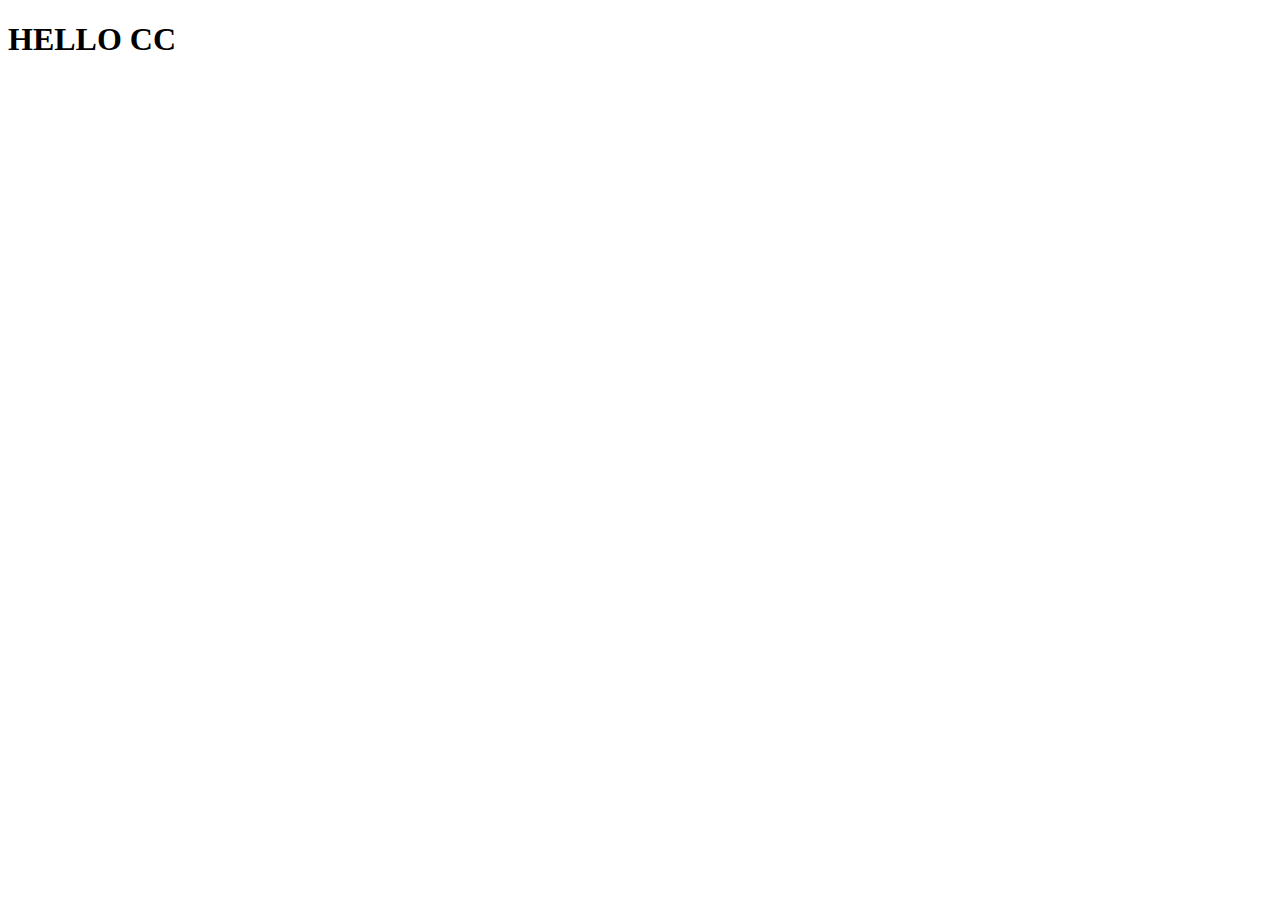
==== index.html @ 2c29f1fc "create source" ====
<!doctype html>
<html lang="en">
<head>
    <meta charset="UTF-8">
    <meta name="viewport"
          content="width=device-width, user-scalable=no, initial-scale=1.0, maximum-scale=1.0, minimum-scale=1.0">
    <meta http-equiv="X-UA-Compatible" content="ie=edge">
    <title>Document</title>
</head>
<body>
<h1>HELLO CC</h1>
</body>
</html>
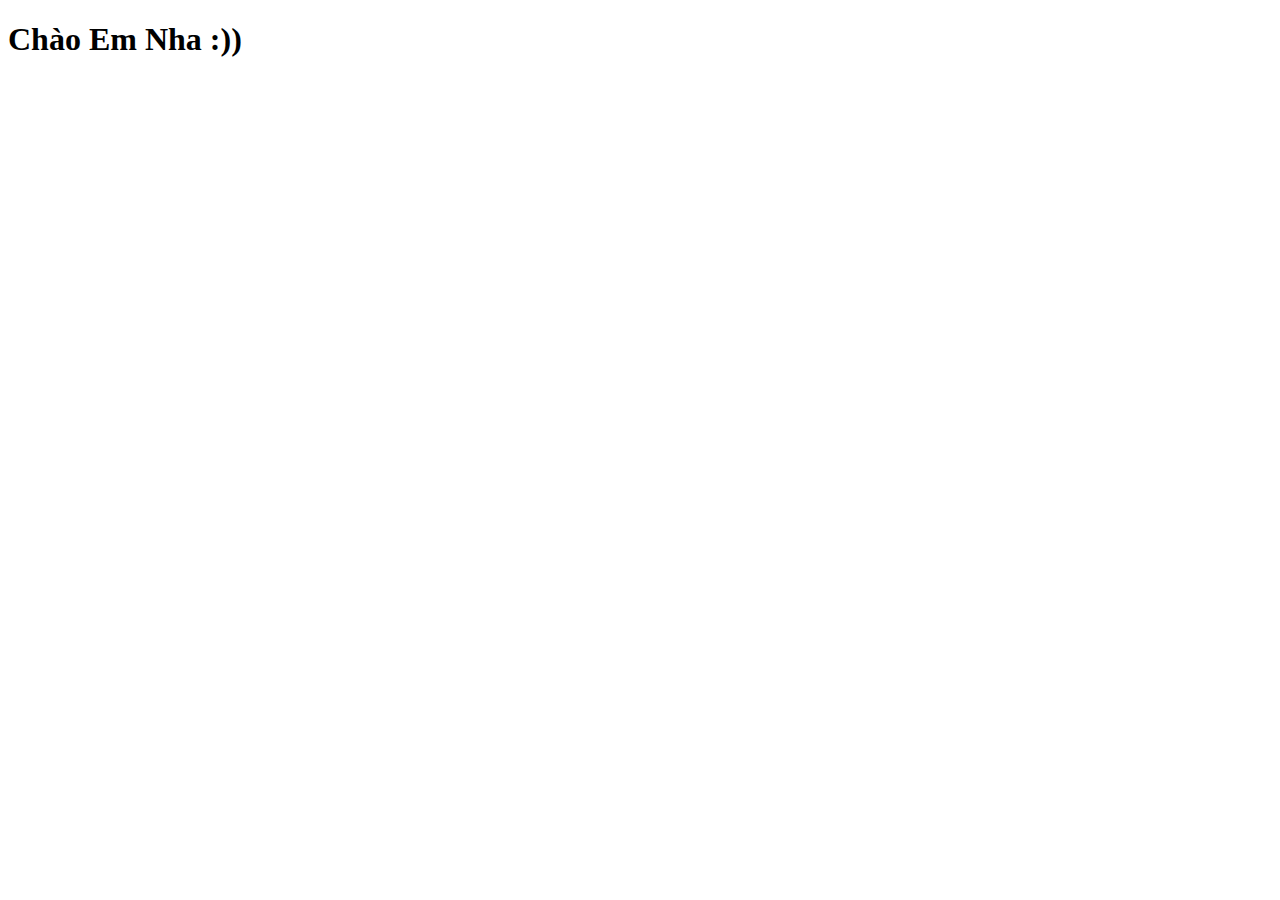
==== commit 5380a642: "create source" ====
--- a/index.html
+++ b/index.html
@@ -8,6 +8,6 @@
     <title>Document</title>
 </head>
 <body>
-<h1>HELLO CC</h1>
+<h1>Chào Em Nha :))</h1>
 </body>
 </html>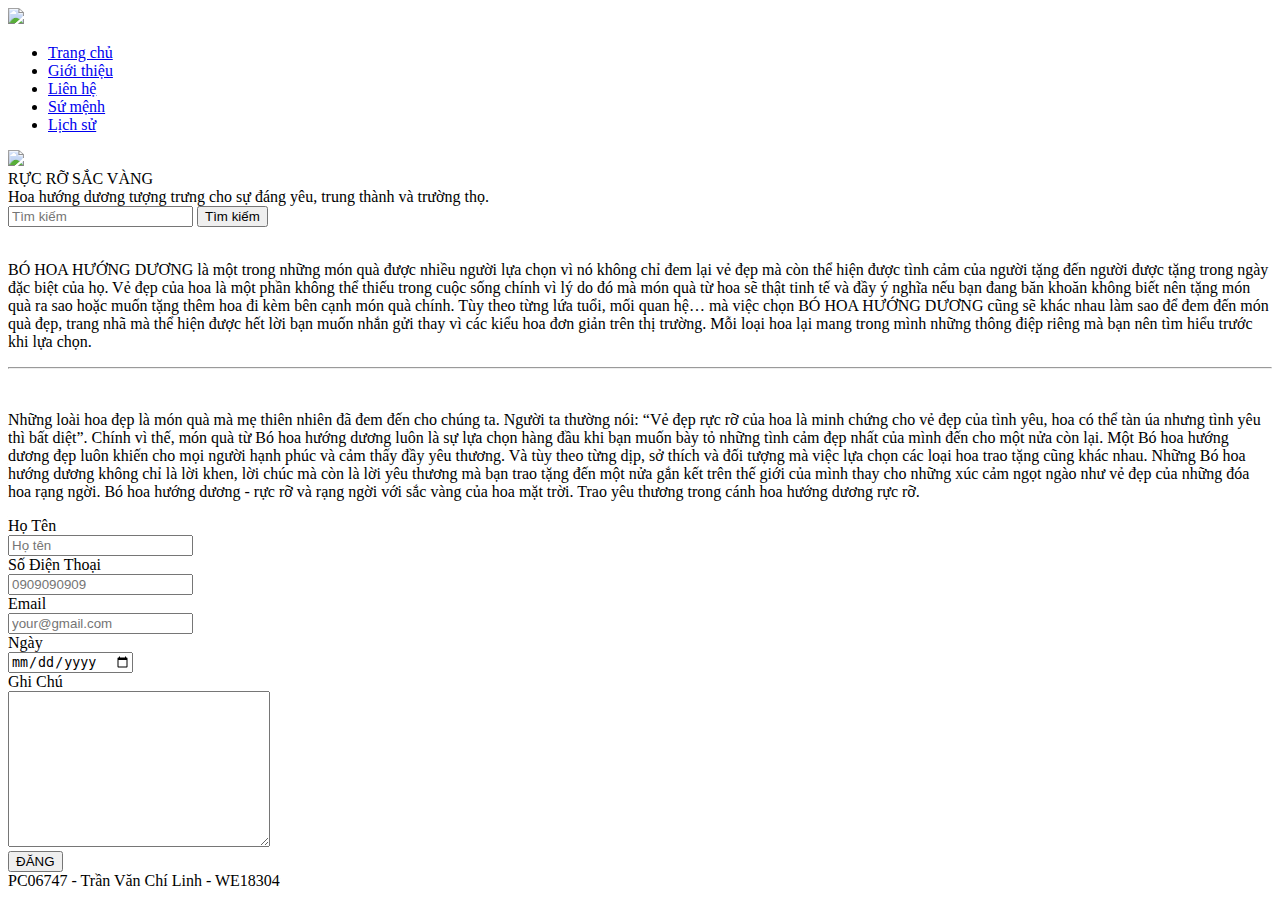
==== commit 32fbb46d: "create source" ====
--- a/index.html
+++ b/index.html
@@ -5,9 +5,109 @@
     <meta name="viewport"
           content="width=device-width, user-scalable=no, initial-scale=1.0, maximum-scale=1.0, minimum-scale=1.0">
     <meta http-equiv="X-UA-Compatible" content="ie=edge">
-    <title>Document</title>
+    <link rel="stylesheet" href="css/style.css">
+    <title>hoahuongduong</title>
+
 </head>
 <body>
-<h1>Chào Em Nha :))</h1>
+<div class="tong">
+
+ <div class="heather"><img src="img/background-header.jpg" ></div>
+    <div class="nav">
+        <ul class="menu">
+            <li><a href="#">Trang chủ</a></li>
+            <li><a href="#">Giới thiệu</a></li>
+            <li><a href="#">Liên hệ</a></li>
+            <li><a href="#">Sứ mệnh</a></li>
+            <li><a href="#">Lịch sử</a></li>
+        </ul>
+
+
+    </div>
+<div  class="banner">
+    <img src="img/banner.jpg">
+    <div class="text">
+       <div >RỰC RỠ SẮC VÀNG</div>
+
+        <label>Hoa hướng dương tượng trưng cho sự đáng yêu, trung thành và trường thọ.</label>
+        <section class="inp">
+            <input type="text" placeholder="Tìm kiếm">
+            <button>Tìm kiếm</button>
+        </section>
+    </div>
+
+</div>
+
+<div class="conten">
+    <article>
+        <section class="contener">
+            <img src="./img/huongduong1.webp" alt="">
+            <p>BÓ HOA HƯỚNG DƯƠNG là một trong những món quà được nhiều người lựa chọn vì nó không chỉ đem lại
+                vẻ đẹp mà còn thể hiện được tình cảm của người tặng đến người được tặng trong ngày đặc biệt của
+                họ. Vẻ đẹp của hoa là một phần không thể thiếu trong cuộc sống chính vì lý do đó mà món quà từ
+                hoa sẽ thật tinh tế và đầy ý nghĩa nếu bạn đang băn khoăn không biết nên tặng món quà ra sao
+                hoặc muốn tặng thêm hoa đi kèm bên cạnh món quà chính. Tùy theo từng lứa tuổi, mối quan hệ… mà
+                việc chọn BÓ HOA HƯỚNG DƯƠNG cũng sẽ khác nhau làm sao để đem đến món quà đẹp, trang nhã mà thể
+                hiện được hết lời bạn muốn nhắn gửi thay vì các kiểu hoa đơn giản trên thị trường. Mỗi loại hoa
+                lại mang trong mình những thông điệp riêng mà bạn nên tìm hiểu trước khi lựa chọn.</p>
+        </section>
+        <hr>
+        <section class="contener">
+            <img src="./img/huongduong2.webp" alt="">
+            <p>
+                Những loài hoa đẹp là món quà mà mẹ thiên nhiên đã đem đến cho chúng ta. Người ta thường nói:
+                “Vẻ đẹp rực rỡ của hoa là minh chứng cho vẻ đẹp của tình yêu, hoa có thể tàn úa nhưng tình yêu
+                thì bất diệt”. Chính vì thế, món quà từ Bó hoa hướng dương luôn là sự lựa chọn hàng đầu khi bạn
+                muốn bày tỏ những tình cảm đẹp nhất của mình đến cho một nửa còn lại. Một Bó hoa hướng dương đẹp
+                luôn khiến cho mọi người hạnh phúc và cảm thấy đầy yêu thương. Và tùy theo từng dịp, sở thích và
+                đối tượng mà việc lựa chọn các loại hoa trao tặng cũng khác nhau. Những Bó hoa hướng dương không
+                chỉ là lời khen, lời chúc mà còn là lời yêu thương mà bạn trao tặng đến một nửa gắn kết trên thế
+                giới của mình thay cho những xúc cảm ngọt ngào như vẻ đẹp của những đóa hoa rạng ngời. Bó hoa
+                hướng dương - rực rỡ và rạng ngời với sắc vàng của hoa mặt trời. Trao yêu thương trong cánh hoa
+                hướng dương rực rỡ.
+            </p>
+        </section>
+    </article>
+    <aside>
+        <form class="form">
+            <div class="fom-1">
+                <div>Họ Tên</div>
+                <input type="text" placeholder="Họ tên">
+            </div>
+            <div class="fom-1">
+                <div>Số Điện Thoại</div>
+                <input type="text" placeholder="0909090909">
+            </div>
+            <div class="fom-1">
+                <div>Email</div>
+                <input type="text" placeholder="your@gmail.com">
+            </div>
+            <div class="fom-1">
+                <div>Ngày</div>
+                <input type="date">
+            </div>
+            <div class="fom-1">
+                <div>Ghi Chú</div>
+                <textarea name="" id="" cols="30" rows="10"></textarea>
+            </div>
+            <div class="fom-2">
+                <button>ĐĂNG</button>
+            </div>
+        </form>
+    </aside>
+    </section>
+
+
+
+
+
+</div>
+<div class="footer">
+    PC06747 - Trần Văn Chí Linh - WE18304
+</div>
+
+
+
+</div>
 </body>
 </html>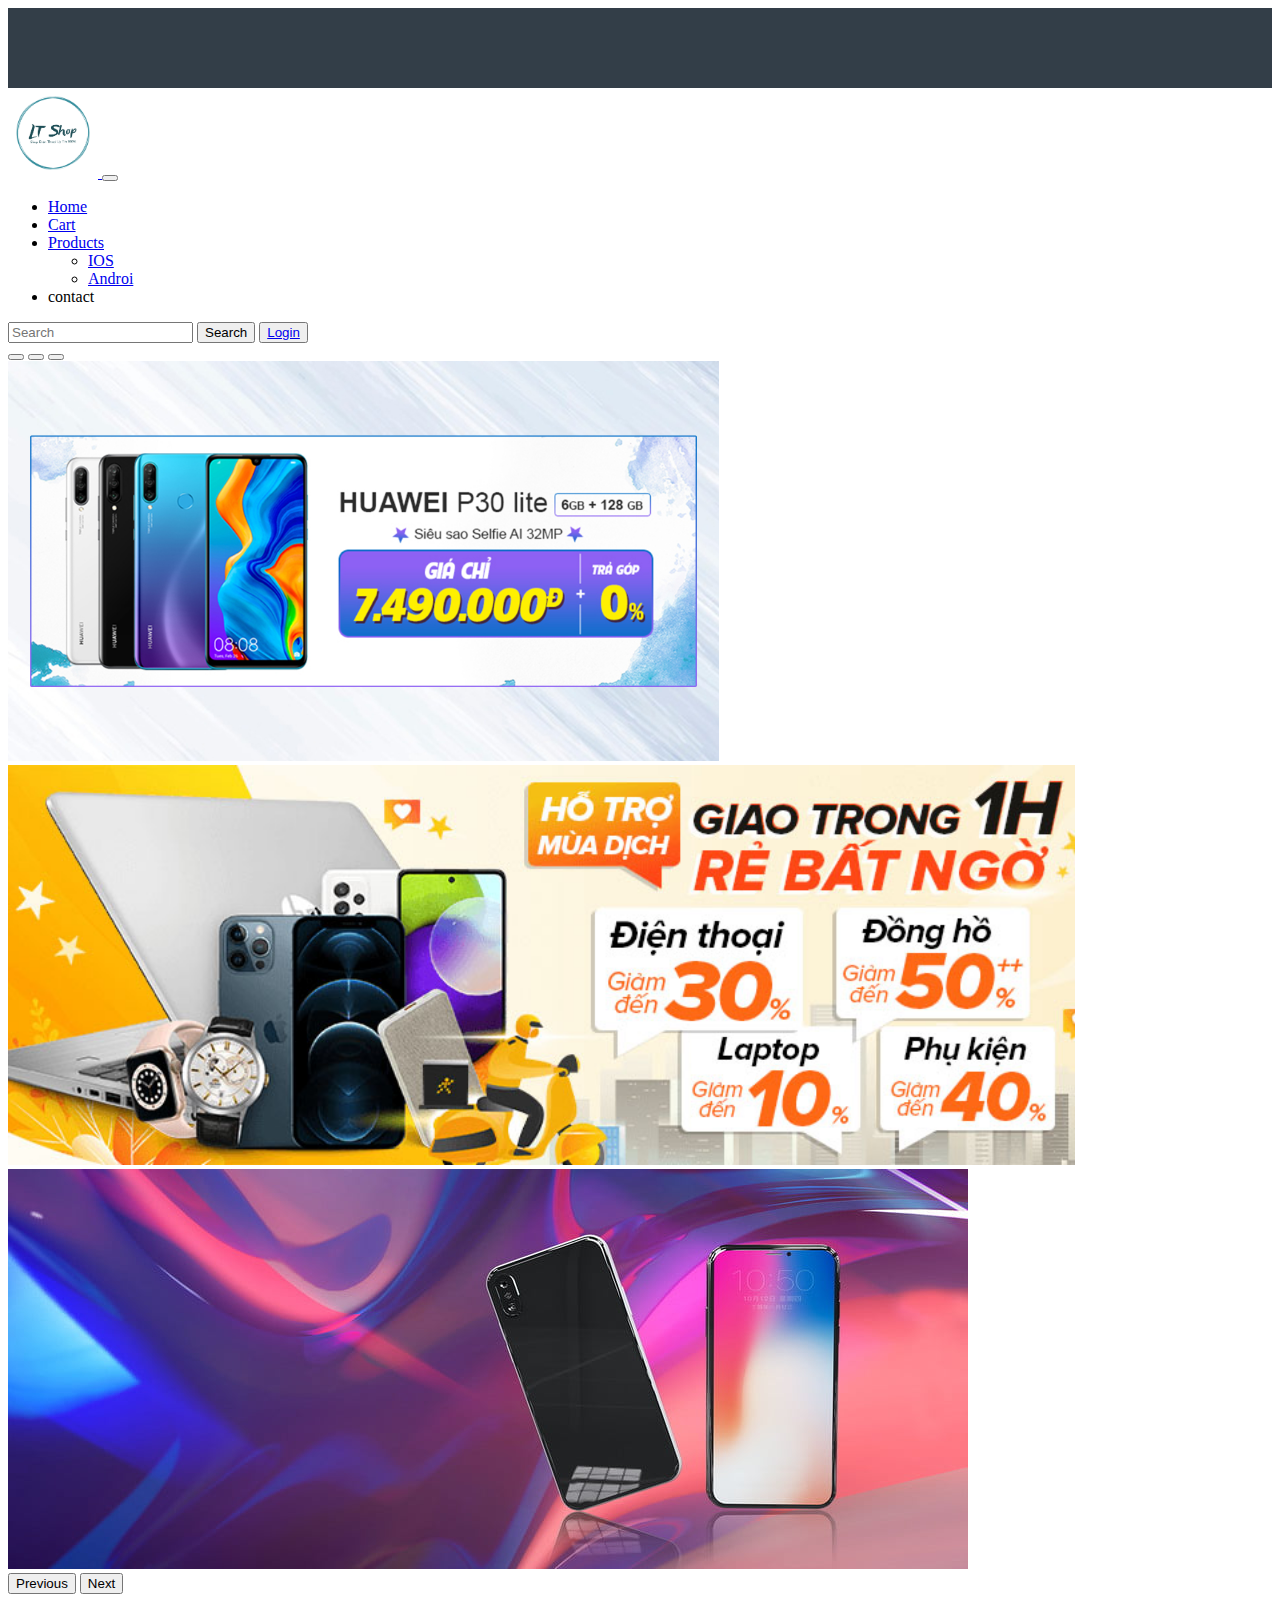
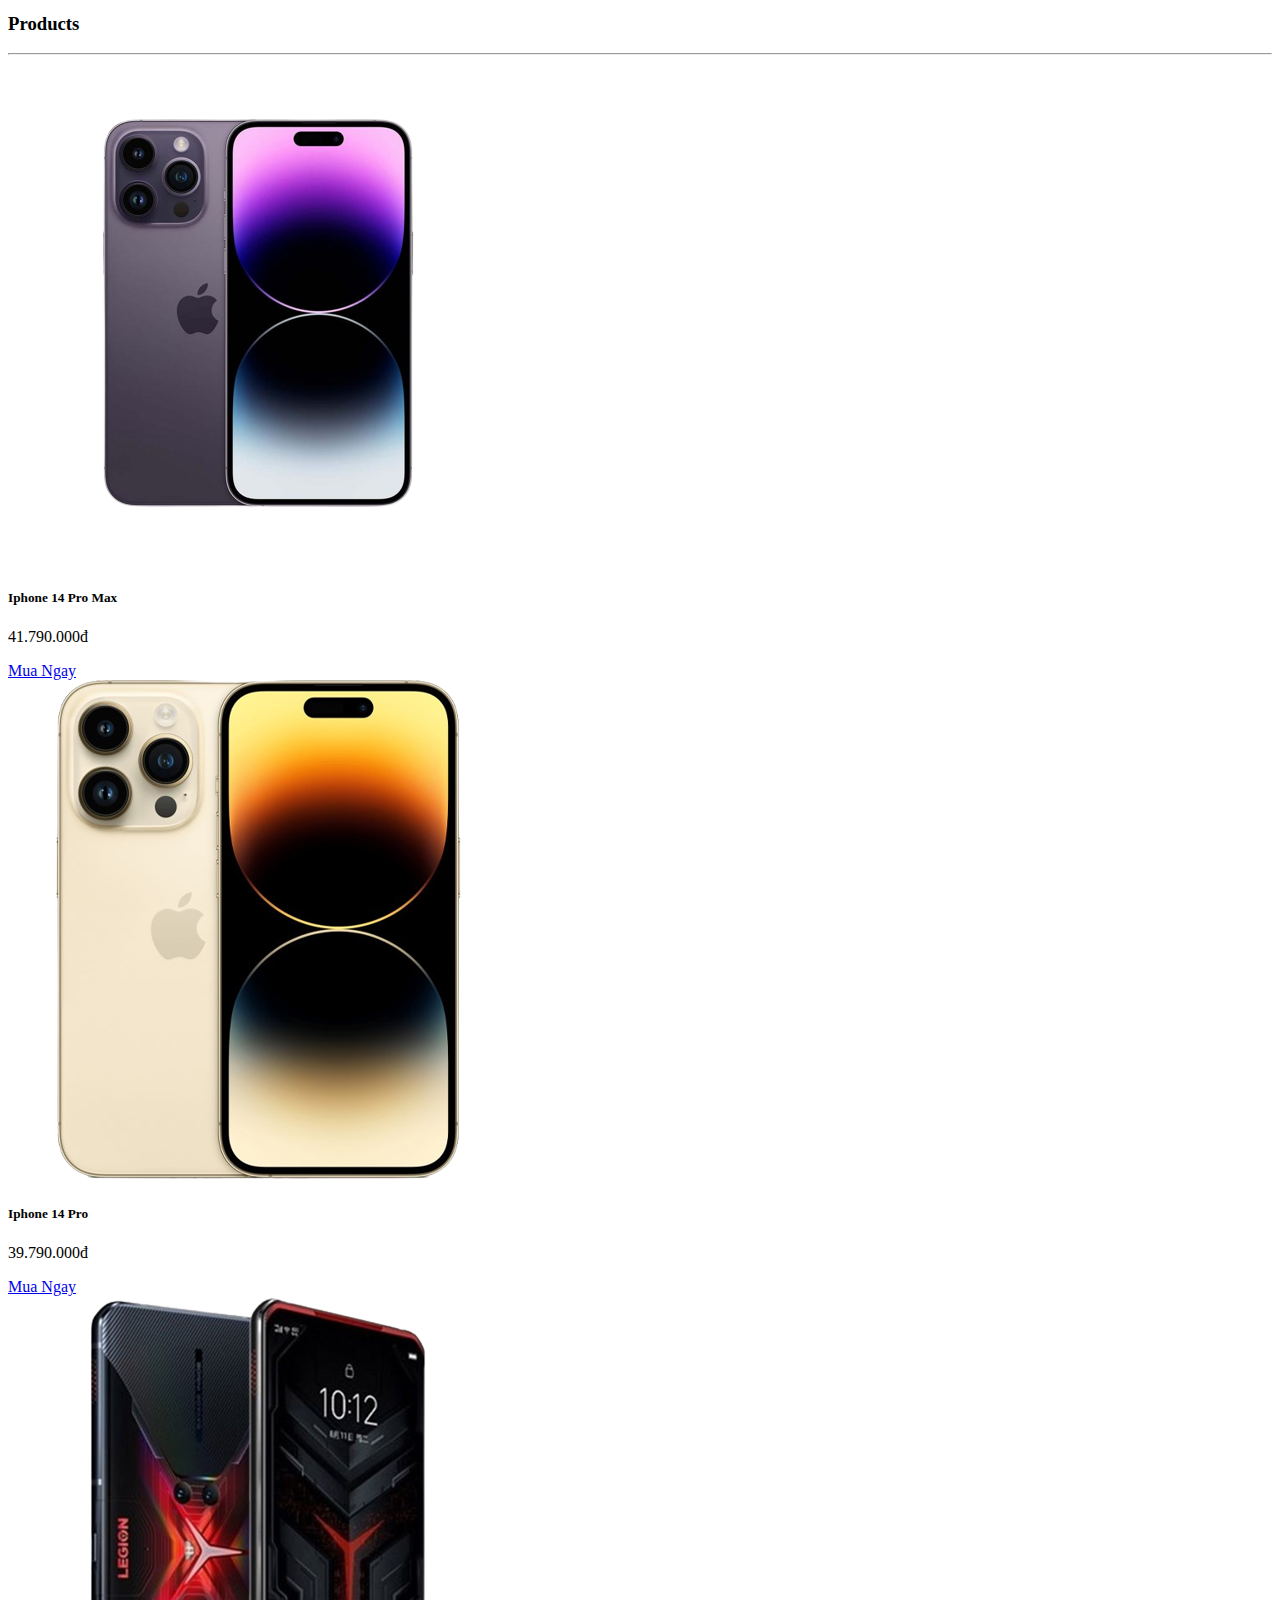
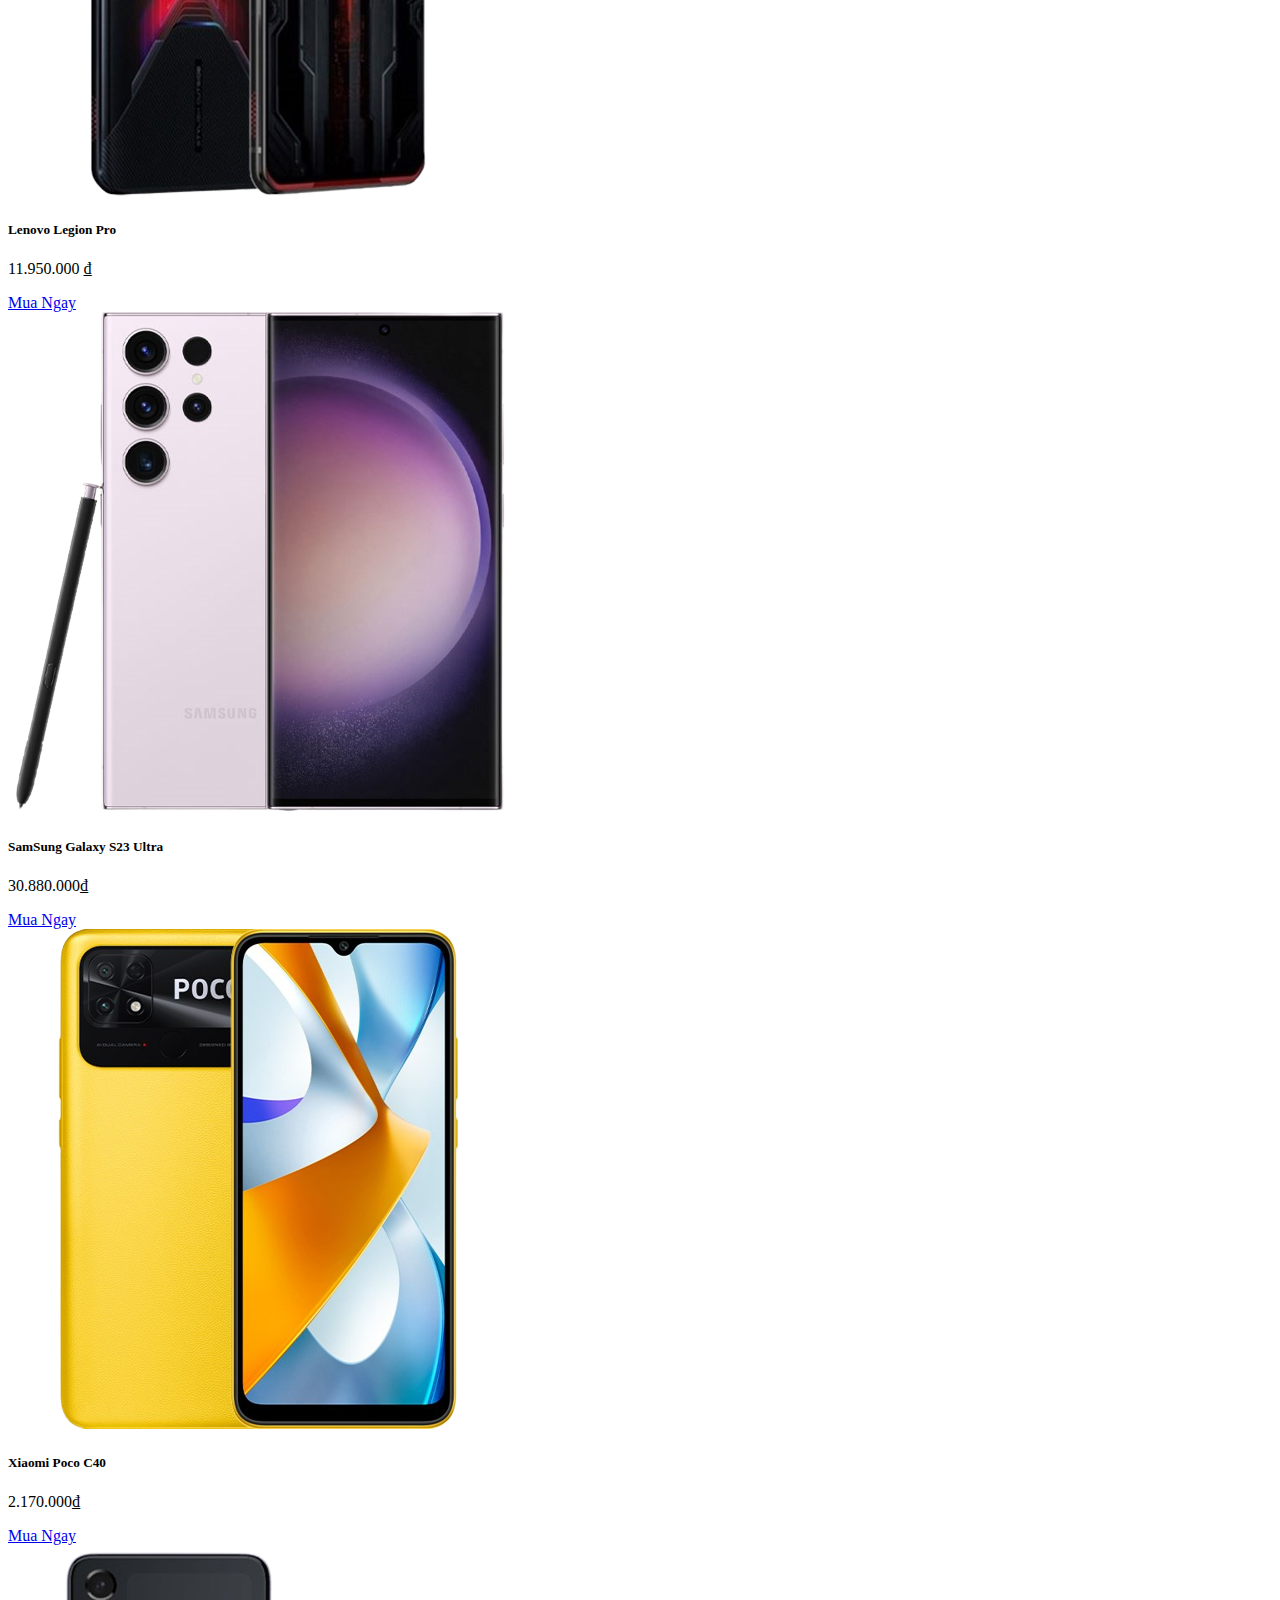
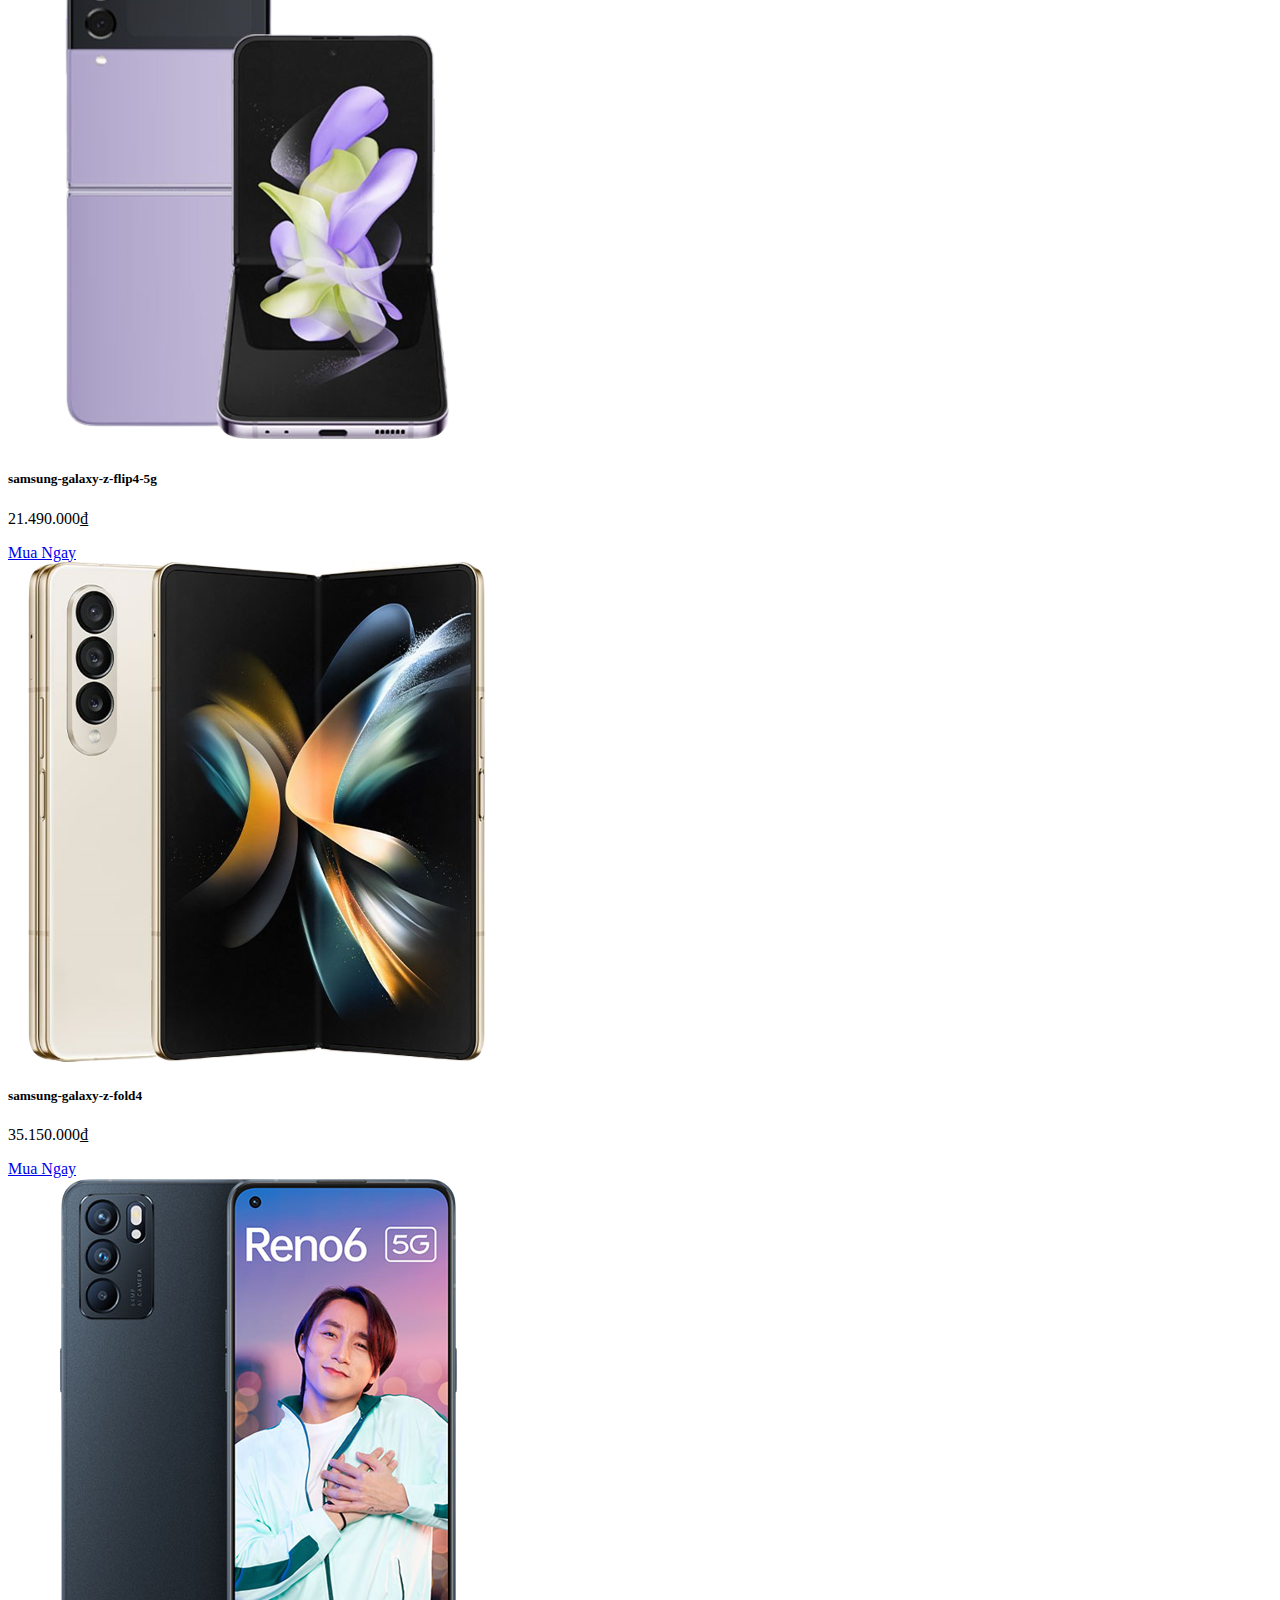
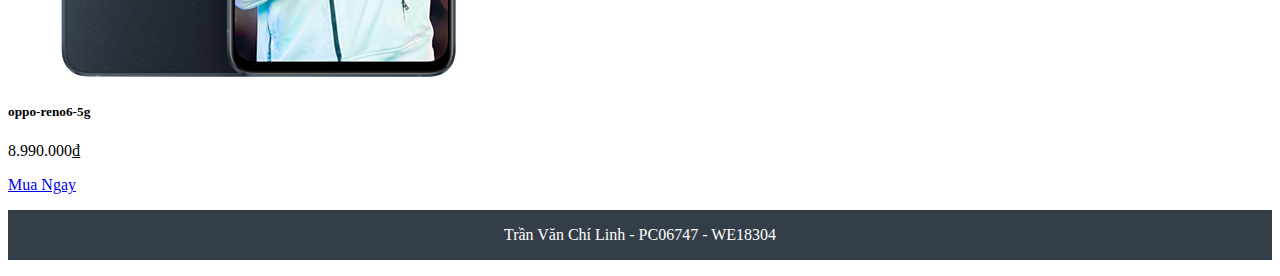
==== commit f13de138: "create source" ====
--- a/index.html
+++ b/index.html
@@ -1,113 +1,216 @@
 <!doctype html>
 <html lang="en">
 <head>
-    <meta charset="UTF-8">
-    <meta name="viewport"
-          content="width=device-width, user-scalable=no, initial-scale=1.0, maximum-scale=1.0, minimum-scale=1.0">
-    <meta http-equiv="X-UA-Compatible" content="ie=edge">
+    <!-- Required meta tags -->
+    <meta charset="utf-8">
+    <meta name="viewport" content="width=device-width, initial-scale=1">
+
+    <!-- Bootstrap CSS -->
+    <link href="https://cdn.jsdelivr.net/npm/bootstrap@5.1.3/dist/css/bootstrap.min.css" rel="stylesheet" integrity="sha384-1BmE4kWBq78iYhFldvKuhfTAU6auU8tT94WrHftjDbrCEXSU1oBoqyl2QvZ6jIW3" crossorigin="anonymous">
     <link rel="stylesheet" href="css/style.css">
-    <title>hoahuongduong</title>
-
+    <title>LT Shop</title>
 </head>
 <body>
-<div class="tong">
-
- <div class="heather"><img src="img/background-header.jpg" ></div>
-    <div class="nav">
-        <ul class="menu">
-            <li><a href="#">Trang chủ</a></li>
-            <li><a href="#">Giới thiệu</a></li>
-            <li><a href="#">Liên hệ</a></li>
-            <li><a href="#">Sứ mệnh</a></li>
-            <li><a href="#">Lịch sử</a></li>
-        </ul>
-
-
+<div class="container">
+    <header class="header"></header>
+    <nav class="navbar navbar-expand-lg navbar-light bg-light">
+    <div class="container-fluid">
+        <a class="navbar-brand" href="./index.html">
+            <img style="height:90px;"
+                 src="img/LT%20Shop.png"
+                 alt="">
+        </a>
+        <button class="navbar-toggler" type="button" data-bs-toggle="collapse" data-bs-target="#navbarSupportedContent" aria-controls="navbarSupportedContent" aria-expanded="false" aria-label="Toggle navigation">
+            <span class="navbar-toggler-icon"></span>
+        </button>
+        <div class="collapse navbar-collapse" id="navbarSupportedContent">
+            <ul class="navbar-nav me-auto mb-2 mb-lg-0">
+                <li class="nav-item">
+                    <a class="nav-link active" aria-current="page" href="#">Home</a>
+                </li>
+                <li class="nav-item">
+                    <a class="nav-link" href="#">Cart</a>
+                </li>
+                <li class="nav-item dropdown">
+                    <a class="nav-link dropdown-toggle" href="#" id="navbarDropdown" role="button" data-bs-toggle="dropdown" aria-expanded="false">
+                        Products
+                    </a>
+                    <ul class="dropdown-menu" aria-labelledby="navbarDropdown">
+                        <li><a class="dropdown-item" href="#">IOS</a></li>
+                        <li><a class="dropdown-item" href="#"> Androi</a></li>
+
+
+                    </ul>
+                </li>
+                <li class="nav-item">
+                    <a class="nav-link disabled">contact</a>
+                </li>
+            </ul>
+            <form class="d-flex">
+                <input class="form-control me-2" type="search" placeholder="Search" aria-label="Search">
+                <button class="btn btn-outline-success" type="submit">Search</button>
+                <button class="btn btn-primary ms-2"> <a href="login.html">Login</a>  </button>
+
+
+            </form>
+        </div>
     </div>
-<div  class="banner">
-    <img src="img/banner.jpg">
-    <div class="text">
-       <div >RỰC RỠ SẮC VÀNG</div>
-
-        <label>Hoa hướng dương tượng trưng cho sự đáng yêu, trung thành và trường thọ.</label>
-        <section class="inp">
-            <input type="text" placeholder="Tìm kiếm">
-            <button>Tìm kiếm</button>
-        </section>
+</nav>
+
+
+    <div id="carouselExampleIndicators" class="carousel slide" data-bs-ride="carousel">
+        <div class="carousel-indicators">
+            <button type="button" data-bs-target="#carouselExampleIndicators" data-bs-slide-to="0" class="active" aria-current="true" aria-label="Slide 1"></button>
+            <button type="button" data-bs-target="#carouselExampleIndicators" data-bs-slide-to="1" aria-label="Slide 2"></button>
+            <button type="button" data-bs-target="#carouselExampleIndicators" data-bs-slide-to="2" aria-label="Slide 3"></button>
+        </div>
+        <div class="carousel-inner">
+            <div class="carousel-item active">
+                <img src="img/banner1.jpg" class="d-block w-100" alt="..." style="height: 400px">
+            </div>
+            <div class="carousel-item">
+                <img src="img/banner2.jpg" class="d-block w-100" alt="..." style="height: 400px" >
+            </div>
+            <div class="carousel-item">
+                <img src="img/banner3.jpg" class="d-block w-100" alt="..." style="height: 400px" >
+            </div>
+        </div>
+        <button class="carousel-control-prev" type="button" data-bs-target="#carouselExampleIndicators" data-bs-slide="prev">
+            <span class="carousel-control-prev-icon" aria-hidden="true"></span>
+            <span class="visually-hidden">Previous</span>
+        </button>
+        <button class="carousel-control-next" type="button" data-bs-target="#carouselExampleIndicators" data-bs-slide="next">
+            <span class="carousel-control-next-icon" aria-hidden="true"></span>
+            <span class="visually-hidden">Next</span>
+        </button>
     </div>
 
+    <div class="mt-3 row">
+            <article class="row">
+                <h3>Products</h3>
+                <hr>
+
+                <div class="row">
+                    <div class="col-md-3">
+                        <div class="card my-3 text-lg-center">
+                            <img src="img/ip14promax-removebg-preview.png" class="card-img-top" alt="...">
+                            <div class="card-body">
+                                <h5 class="card-title">Iphone 14 Pro Max</h5>
+
+                                41.790.000đ</p>
+                                <a href="#" class="btn btn-primary">Mua Ngay</a>
+                            </div>
+                        </div>
+
+                    </div>
+                    <div class="col-md-3">
+                        <div class="card my-3 text-lg-center">
+                            <img src="img/iphone-14-pro-vang-thumb-600x600-removebg-preview.png" class="card-img-top" alt="...">
+                            <div class="card-body">
+                                <h5 class="card-title">Iphone 14 Pro</h5>
+
+                                39.790.000đ</p>
+                                <a href="#" class="btn btn-primary">Mua Ngay</a>
+                            </div>
+                        </div>
+
+                    </div>
+                    <div class="col-md-3">
+                        <div class="card my-3 text-lg-center">
+                            <img src="img/lenovo-legion-pro-224520-104539-600x600-removebg-preview.png" class="card-img-top" alt="...">
+                            <div class="card-body">
+                                <h5 class="card-title">Lenovo Legion Pro</h5>
+
+                                11.950.000 ₫</p>
+                                <a href="#" class="btn btn-primary">Mua Ngay</a>
+                            </div>
+                        </div>
+
+                    </div>
+
+                    <div class="col-md-3">
+                        <div class="card my-3 text-lg-center">
+                            <img src="img/samsung-galaxy-s23-ultra-hong-600x600-removebg-preview.png" class="card-img-top" alt="...">
+                            <div class="card-body">
+                                <h5 class="card-title">SamSung Galaxy S23 Ultra</h5>
+
+                                30.880.000₫</p>
+                                <a href="#" class="btn btn-primary">Mua Ngay</a>
+                            </div>
+                        </div>
+
+                    </div>
+
+                    <div class="row">
+                        <div class="col-md-3">
+                            <div class="card my-3 text-lg-center">
+                                <img src="img/xiaomi-poco-c40-thumb-vang-600x600-removebg-preview.png" class="card-img-top" alt="...">
+                                <div class="card-body">
+                                    <h5 class="card-title">Xiaomi Poco C40</h5>
+
+                                    2.170.000₫</p>
+                                    <a href="#" class="btn btn-primary">Mua Ngay</a>
+                                </div>
+                            </div>
+
+                        </div>
+                        <div class="col-md-3">
+                            <div class="card my-3 text-lg-center">
+                                <img src="img/samsung-galaxy-z-flip4-5g-128gb-thumb-tim-600x600-removebg-preview.png" class="card-img-top" alt="...">
+                                <div class="card-body">
+                                    <h5 class="card-title">samsung-galaxy-z-flip4-5g</h5>
+
+                                    21.490.000₫</p>
+                                    <a href="#" class="btn btn-primary">Mua Ngay</a>
+                                </div>
+                            </div>
+
+                        </div>
+                        <div class="col-md-3">
+                            <div class="card my-3 text-lg-center">
+                                <img src="img/samsung-galaxy-z-fold4-kem-256gb-600x600-removebg-preview.png" class="card-img-top" alt="...">
+                                <div class="card-body">
+                                    <h5 class="card-title">samsung-galaxy-z-fold4</h5>
+
+                                    35.150.000₫</p>
+                                    <a href="#" class="btn btn-primary">Mua Ngay</a>
+                                </div>
+                            </div>
+
+                        </div>
+
+                        <div class="col-md-3">
+                            <div class="card my-3 text-lg-center">
+                                <img src="img/oppo-reno6-5g-black-600x600-removebg-preview.png" class="card-img-top" alt="...">
+                                <div class="card-body">
+                                    <h5 class="card-title">oppo-reno6-5g</h5>
+
+                                    8.990.000₫
+                                    </p>
+                                    <a href="#" class="btn btn-primary">Mua Ngay</a>
+                                </div>
+                            </div>
+
+                        </div>
+
+            </article>
+        </div>
+
+
+    <footer class="footer">
+    <p>Trần Văn Chí Linh - PC06747 - WE18304</p>
+</footer>
 </div>
 
-<div class="conten">
-    <article>
-        <section class="contener">
-            <img src="./img/huongduong1.webp" alt="">
-            <p>BÓ HOA HƯỚNG DƯƠNG là một trong những món quà được nhiều người lựa chọn vì nó không chỉ đem lại
-                vẻ đẹp mà còn thể hiện được tình cảm của người tặng đến người được tặng trong ngày đặc biệt của
-                họ. Vẻ đẹp của hoa là một phần không thể thiếu trong cuộc sống chính vì lý do đó mà món quà từ
-                hoa sẽ thật tinh tế và đầy ý nghĩa nếu bạn đang băn khoăn không biết nên tặng món quà ra sao
-                hoặc muốn tặng thêm hoa đi kèm bên cạnh món quà chính. Tùy theo từng lứa tuổi, mối quan hệ… mà
-                việc chọn BÓ HOA HƯỚNG DƯƠNG cũng sẽ khác nhau làm sao để đem đến món quà đẹp, trang nhã mà thể
-                hiện được hết lời bạn muốn nhắn gửi thay vì các kiểu hoa đơn giản trên thị trường. Mỗi loại hoa
-                lại mang trong mình những thông điệp riêng mà bạn nên tìm hiểu trước khi lựa chọn.</p>
-        </section>
-        <hr>
-        <section class="contener">
-            <img src="./img/huongduong2.webp" alt="">
-            <p>
-                Những loài hoa đẹp là món quà mà mẹ thiên nhiên đã đem đến cho chúng ta. Người ta thường nói:
-                “Vẻ đẹp rực rỡ của hoa là minh chứng cho vẻ đẹp của tình yêu, hoa có thể tàn úa nhưng tình yêu
-                thì bất diệt”. Chính vì thế, món quà từ Bó hoa hướng dương luôn là sự lựa chọn hàng đầu khi bạn
-                muốn bày tỏ những tình cảm đẹp nhất của mình đến cho một nửa còn lại. Một Bó hoa hướng dương đẹp
-                luôn khiến cho mọi người hạnh phúc và cảm thấy đầy yêu thương. Và tùy theo từng dịp, sở thích và
-                đối tượng mà việc lựa chọn các loại hoa trao tặng cũng khác nhau. Những Bó hoa hướng dương không
-                chỉ là lời khen, lời chúc mà còn là lời yêu thương mà bạn trao tặng đến một nửa gắn kết trên thế
-                giới của mình thay cho những xúc cảm ngọt ngào như vẻ đẹp của những đóa hoa rạng ngời. Bó hoa
-                hướng dương - rực rỡ và rạng ngời với sắc vàng của hoa mặt trời. Trao yêu thương trong cánh hoa
-                hướng dương rực rỡ.
-            </p>
-        </section>
-    </article>
-    <aside>
-        <form class="form">
-            <div class="fom-1">
-                <div>Họ Tên</div>
-                <input type="text" placeholder="Họ tên">
-            </div>
-            <div class="fom-1">
-                <div>Số Điện Thoại</div>
-                <input type="text" placeholder="0909090909">
-            </div>
-            <div class="fom-1">
-                <div>Email</div>
-                <input type="text" placeholder="your@gmail.com">
-            </div>
-            <div class="fom-1">
-                <div>Ngày</div>
-                <input type="date">
-            </div>
-            <div class="fom-1">
-                <div>Ghi Chú</div>
-                <textarea name="" id="" cols="30" rows="10"></textarea>
-            </div>
-            <div class="fom-2">
-                <button>ĐĂNG</button>
-            </div>
-        </form>
-    </aside>
-    </section>
-
-
-
-
-
-</div>
-<div class="footer">
-    PC06747 - Trần Văn Chí Linh - WE18304
-</div>
-
-
-
-</div>
+<!-- Optional JavaScript; choose one of the two! -->
+
+<!-- Option 1: Bootstrap Bundle with Popper -->
+<script src="https://cdn.jsdelivr.net/npm/bootstrap@5.1.3/dist/js/bootstrap.bundle.min.js" integrity="sha384-ka7Sk0Gln4gmtz2MlQnikT1wXgYsOg+OMhuP+IlRH9sENBO0LRn5q+8nbTov4+1p" crossorigin="anonymous"></script>
+
+<!-- Option 2: Separate Popper and Bootstrap JS -->
+<!--
+<script src="https://cdn.jsdelivr.net/npm/@popperjs/core@2.10.2/dist/umd/popper.min.js" integrity="sha384-7+zCNj/IqJ95wo16oMtfsKbZ9ccEh31eOz1HGyDuCQ6wgnyJNSYdrPa03rtR1zdB" crossorigin="anonymous"></script>
+<script src="https://cdn.jsdelivr.net/npm/bootstrap@5.1.3/dist/js/bootstrap.min.js" integrity="sha384-QJHtvGhmr9XOIpI6YVutG+2QOK9T+ZnN4kzFN1RtK3zEFEIsxhlmWl5/YESvpZ13" crossorigin="anonymous"></script>
+-->
 </body>
 </html>--- a/css/style.css
+++ b/css/style.css
@@ -0,0 +1,58 @@
+
+.header{
+    height: 80px;
+    background-color: #333E48;
+}
+.footer{
+    background-color: #333E48;
+    line-height: 50px;
+    color: white;
+    text-align: center;
+}
+.chung{
+
+    min-height: 100vh;
+    display: flex;
+    justify-content: center;
+    justify-items: center;
+    align-items: center;
+}
+#form{
+    height: 250px;
+    max-width: 400px;
+    background: rgba(0,0,0,0.6);
+    flex-grow: 1;
+    padding: 30px 30px 40px;
+    box-shadow:0px 0px 17px 2px rgba(255,255,255,0.8); ;
+}
+.h1{
+    color: #0cafa9;
+    text-align: center;
+    margin-bottom: 30px;
+    font-weight: bold;
+    font-size: 25px;
+
+}
+.ip{
+    background:transparent;
+    border: 0;
+    outline: 0;
+    flex-grow: 1;
+    color: #fff;
+}
+.ip::placeholder{
+    color: yellow;
+    font-weight: bold;
+}
+.grop{
+    border-bottom: 1px solid #fff;
+    margin-top: 15px;
+    margin-bottom: 20px;
+    display: flex;
+}
+.bt{
+    font-weight: bold;
+    width: 100%;
+    height: 30px;
+    border-radius: 13px;
+}